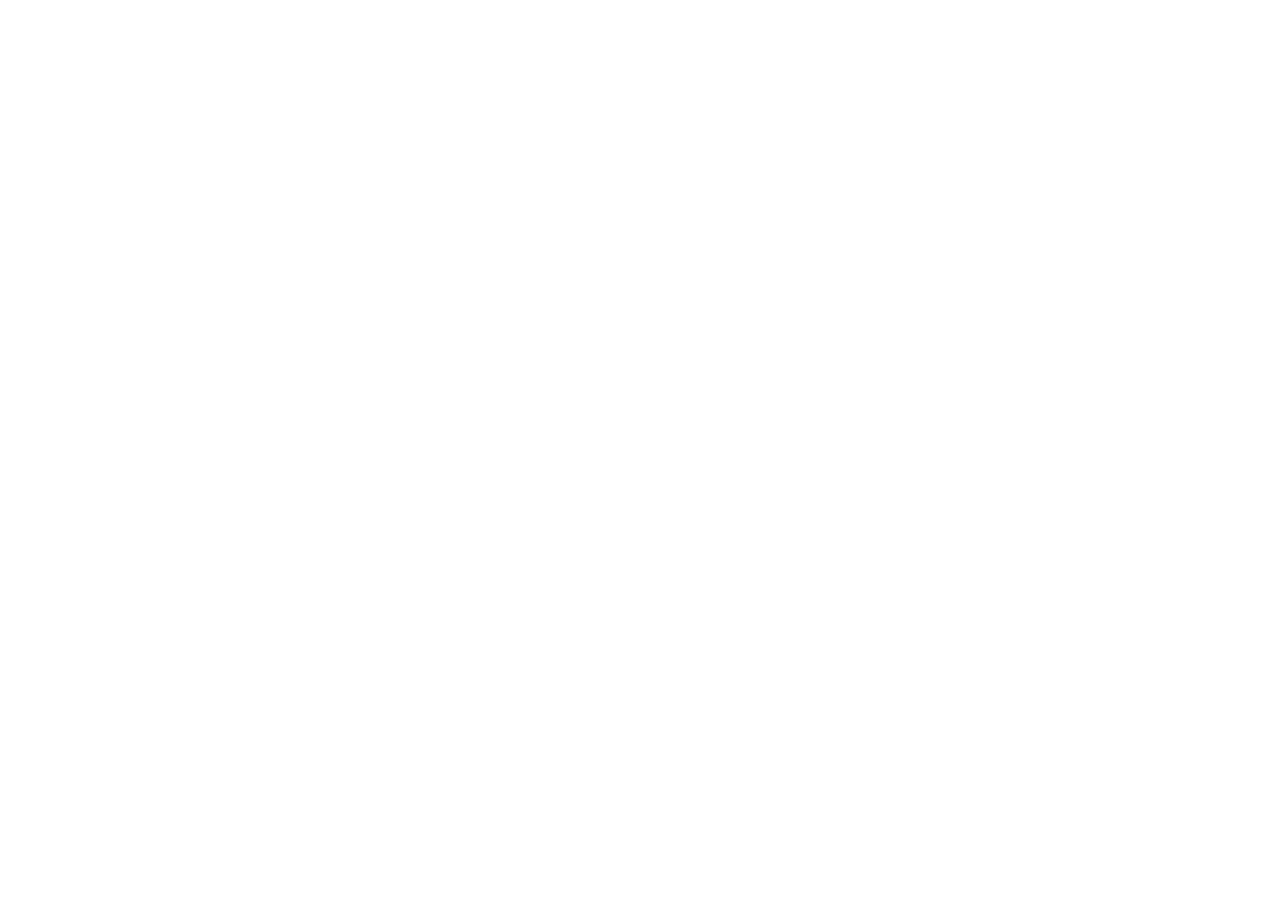
==== WebDesign/Typography/index.html @ d08a1461 "boilerplate" ====
<!DOCTYPE html>
<html lang="en">
<head>
    <meta charset="UTF-8">
    <meta http-equiv="X-UA-Compatible" content="IE=edge">
    <meta name="viewport" content="width=device-width, initial-scale=1.0">
    <title>Document</title>
</head>
<body>
    
</body>
</html>
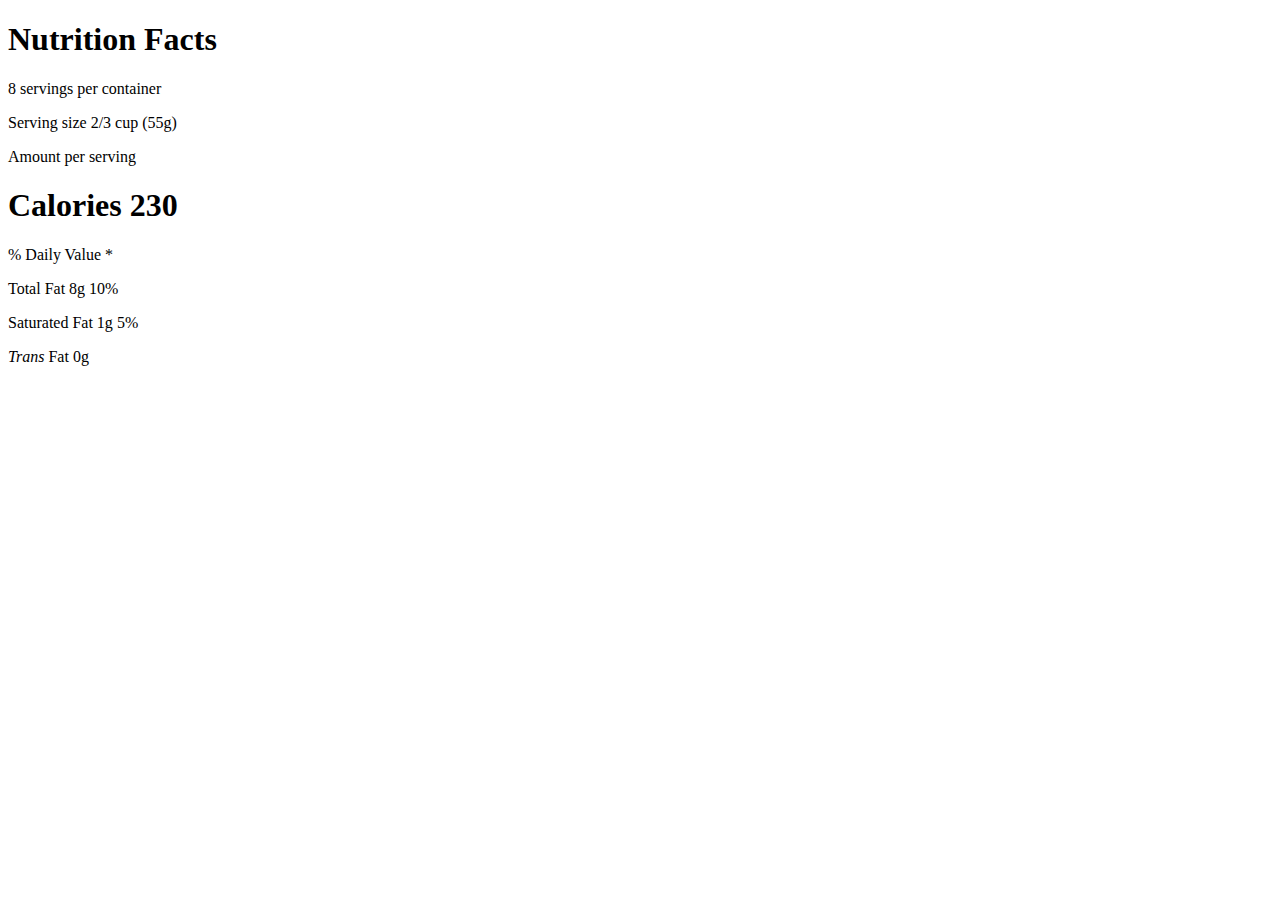
==== commit f44cba17: "test" ====
--- a/WebDesign/Typography/index.html
+++ b/WebDesign/Typography/index.html
@@ -4,9 +4,70 @@
     <meta charset="UTF-8">
     <meta http-equiv="X-UA-Compatible" content="IE=edge">
     <meta name="viewport" content="width=device-width, initial-scale=1.0">
-    <title>Document</title>
+    <!-- Step 4 -->
+    <link rel="stylesheet" href="styles.css">
+    <link rel="stylesheet" href="https://fonts.googleapis.com/css?family=Open+Sans:400,700,800">
+    <title>Nutrition Label</title>
 </head>
 <body>
-    
+    <!-- Step 7 -->
+    <div class="label">
+        <!-- Step 24 header -->
+        <header>
+            <!-- Step 1 -->
+            <!-- Step 21 class -->
+            <h1 class="bold">Nutrition Facts</h1>
+            <!-- Step 16 -->
+            <div class="divider"></div>
+            
+            <!-- Step 2 -->
+            <p>8 servings per container</p>
+            <!-- Step 3 -->
+            <!-- Step 19 class -->
+            <!-- Step 22 span -->
+            <p class="bold">Serving <span class="right">size 2/3 cup (55g)</span></p>
+        </header>
+
+        <!-- Step 26 -->
+        <div class="divider lg"></div>
+
+        <!-- Step 29 -->
+        <div class="calories-info">
+            <!-- Step 30 -->
+            <p class="bold sm-text">Amount per serving</p>
+            <!-- Step 32 -->
+            <h1>Calories <span class="right">230</span></h1>
+        </div>
+
+        <!-- Step 37 -->
+        <div class="divider md"></div>
+
+        <!-- Step 39 -->
+        <div class="daily-value sm-text">
+                        
+            <!-- Step 47 no-divider -->
+            <p class="right bold no-divider">% Daily Value *</p>
+            
+            <!-- Step 40 -->
+            <div class="divider"></div>
+            
+            <!-- Step 42 -->
+            <p><span class="bold">Total Fat</span> 8g <span class="bold right">10%</span></p>
+            
+            <!-- Stpe 43 -->
+            <!-- Step 44 -->
+            <p class="indent no-divider">Saturated Fat 1g <span class="bold right">5%</span></p>
+            
+            <!-- Step 49 -->
+            <div class="divider"></div>
+
+            <!-- Step 50 -->
+            <p class="indent no-divider"><i>Trans</i> Fat 0g</p>
+            
+
+            <!-- this is test -->
+        </div>       
+
+    </div>        
 </body>
 </html>